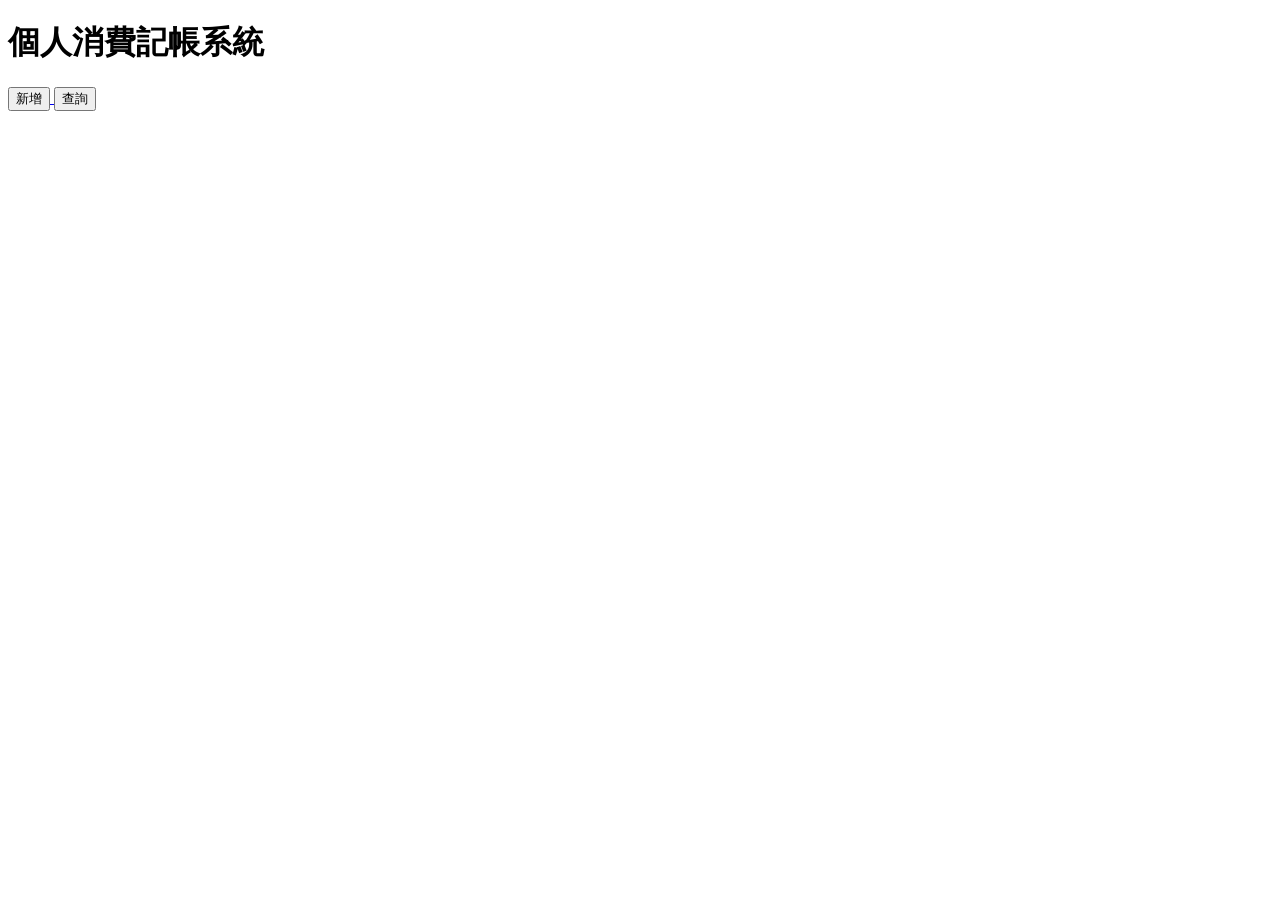
==== templates/index.html @ 138293c4 "Initial commit" ====
<!DOCTYPE html>
<html lang="zh-TW">

<head>
    <meta charset="UTF-8">
    <title>個人消費記帳系統</title>
</head>

<body>

    <h1>個人消費記帳系統</h1>

    <a href="/insert">
        <button>新增</button>
    </a>

    <a href="/query">
        <button>查詢</button>
    </a>

</body>

</html>
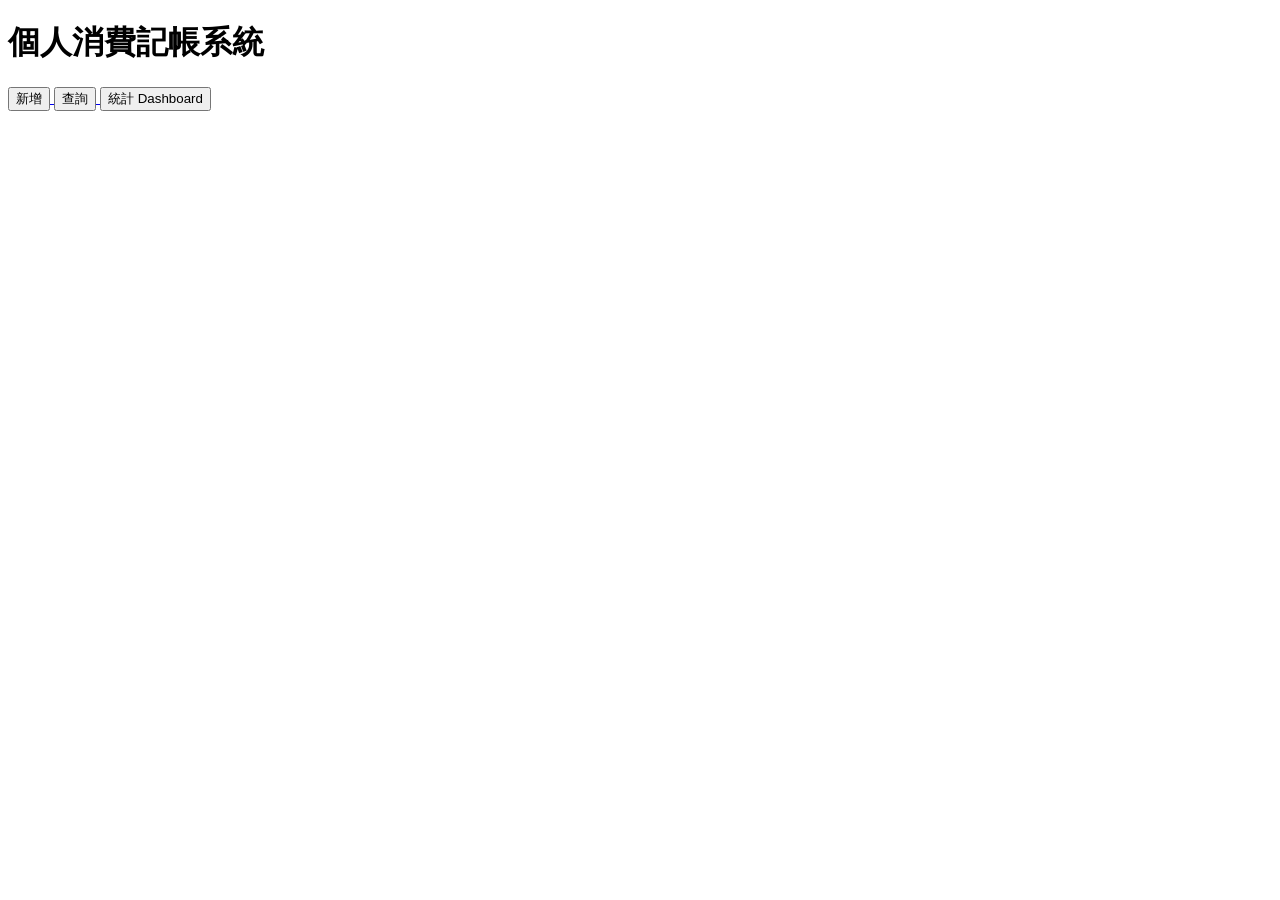
==== commit 63bd3eb9: "恢復統計 Dashboard 與柏拉圖功能" ====
--- a/templates/index.html
+++ b/templates/index.html
@@ -18,6 +18,10 @@
         <button>查詢</button>
     </a>
 
+   <a href="/dashboard">
+    <button>統計 Dashboard</button>
+    </a>
+
 </body>
 
 </html>
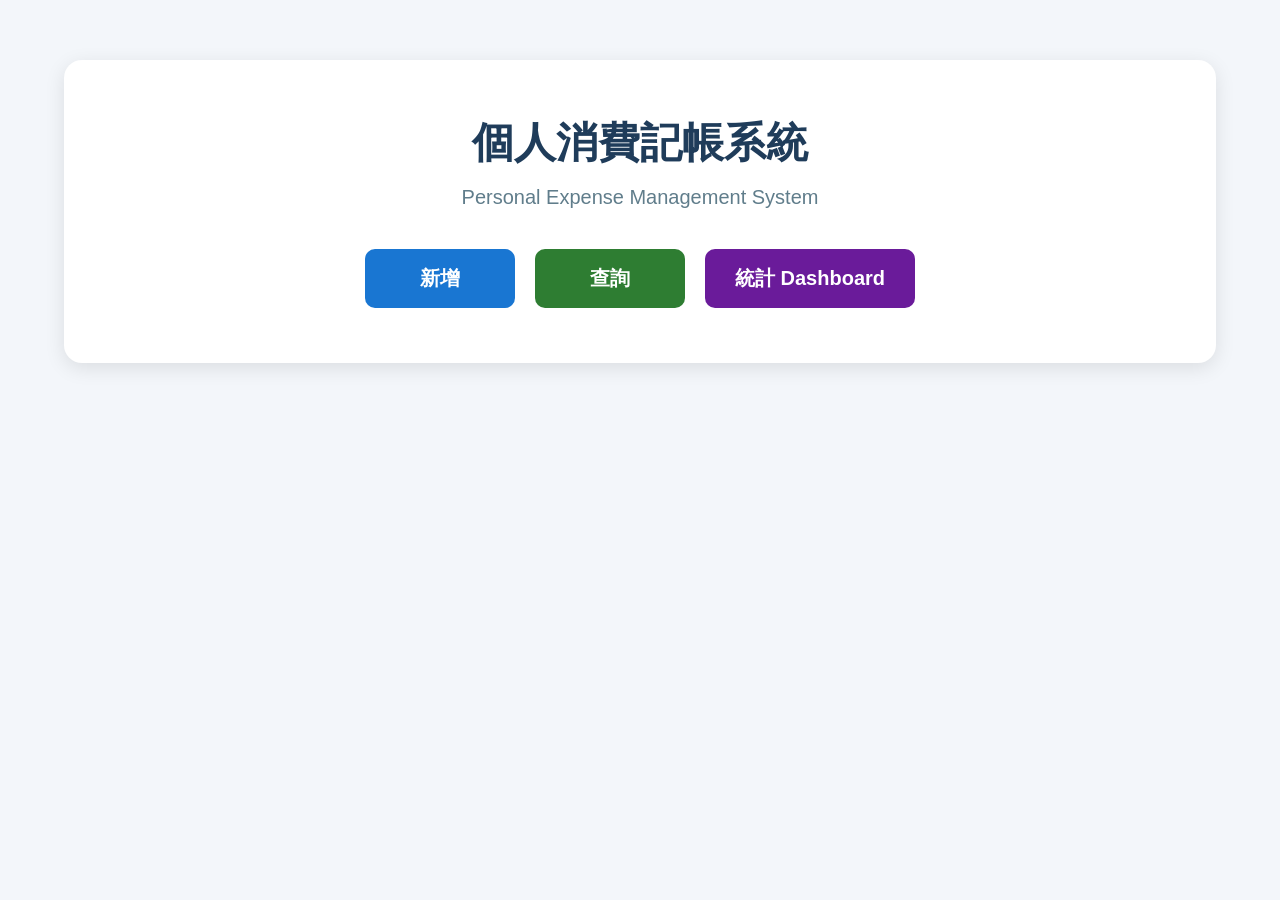
==== commit 61213f2d: "cd" ====
--- a/templates/index.html
+++ b/templates/index.html
@@ -3,25 +3,160 @@
 
 <head>
     <meta charset="UTF-8">
+
+    <meta name="viewport"
+          content="width=device-width, initial-scale=1.0">
+
     <title>個人消費記帳系統</title>
+
+    <style>
+
+        * {
+            box-sizing: border-box;
+        }
+
+        body {
+            margin: 0;
+            font-family: "Microsoft JhengHei", Arial, sans-serif;
+            background: #f3f6fa;
+            color: #263238;
+        }
+
+        .container {
+            width: 90%;
+            max-width: 1200px;
+            margin: 60px auto;
+        }
+
+        .main-card {
+            background: white;
+            border-radius: 18px;
+            padding: 55px 40px;
+            text-align: center;
+
+            box-shadow:
+                0 5px 20px rgba(0,0,0,0.10);
+        }
+
+        h1 {
+            margin: 0 0 15px 0;
+            font-size: 42px;
+            color: #1f3c5a;
+        }
+
+        .subtitle {
+            font-size: 20px;
+            color: #607d8b;
+            margin-bottom: 40px;
+        }
+
+        .button-group {
+            display: flex;
+            justify-content: center;
+            gap: 20px;
+            flex-wrap: wrap;
+        }
+
+        .btn {
+            display: inline-block;
+
+            min-width: 150px;
+
+            padding: 16px 30px;
+
+            border-radius: 10px;
+
+            text-decoration: none;
+
+            font-size: 20px;
+
+            font-weight: bold;
+
+            border: none;
+
+            cursor: pointer;
+
+            transition: 0.2s;
+        }
+
+        .btn-primary {
+            background: #1976d2;
+            color: white;
+        }
+
+        .btn-success {
+            background: #2e7d32;
+            color: white;
+        }
+
+        .btn-dashboard {
+            background: #6a1b9a;
+            color: white;
+        }
+
+        .btn:hover {
+            transform: translateY(-2px);
+
+            box-shadow:
+                0 4px 10px rgba(0,0,0,0.18);
+        }
+
+        @media (max-width: 700px) {
+
+            h1 {
+                font-size: 32px;
+            }
+
+            .main-card {
+                padding: 35px 20px;
+            }
+
+            .btn {
+                width: 100%;
+            }
+        }
+
+    </style>
+
 </head>
+
 
 <body>
 
-    <h1>個人消費記帳系統</h1>
+<div class="container">
 
-    <a href="/insert">
-        <button>新增</button>
-    </a>
+    <div class="main-card">
 
-    <a href="/query">
-        <button>查詢</button>
-    </a>
+        <h1>
+            個人消費記帳系統
+        </h1>
 
-   <a href="/dashboard">
-    <button>統計 Dashboard</button>
-    </a>
+        <div class="subtitle">
+            Personal Expense Management System
+        </div>
+
+        <div class="button-group">
+
+            <a href="/insert"
+               class="btn btn-primary">
+                新增
+            </a>
+
+            <a href="/query"
+               class="btn btn-success">
+                查詢
+            </a>
+
+            <a href="/dashboard"
+               class="btn btn-dashboard">
+                統計 Dashboard
+            </a>
+
+        </div>
+
+    </div>
+
+</div>
 
 </body>
-
 </html>
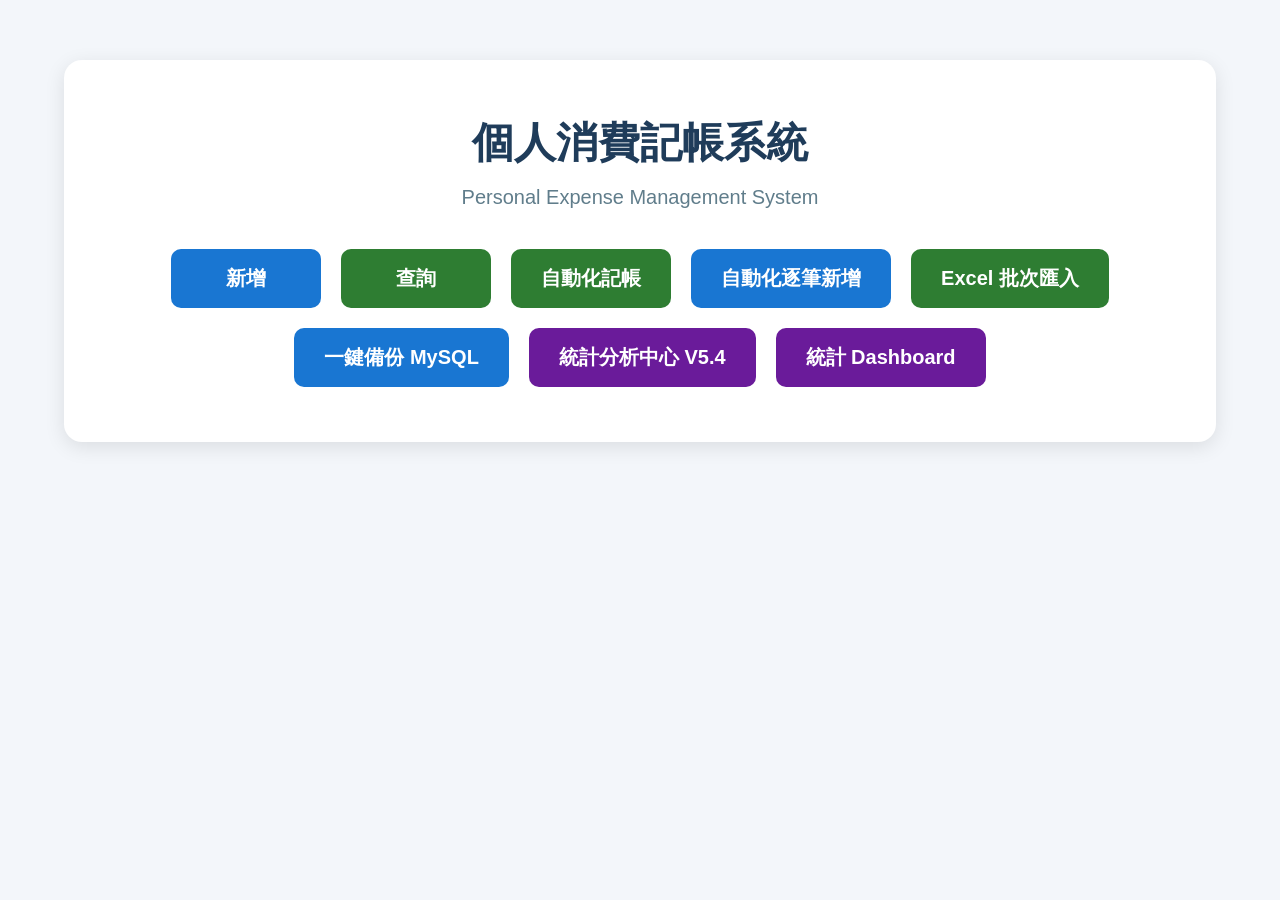
==== commit 753177dc: "V5.4 Dashboard integration automation and MySQL backup" ====
--- a/templates/index.html
+++ b/templates/index.html
@@ -147,6 +147,17 @@
                 查詢
             </a>
 
+            <a href="/auto/" class="btn btn-success">自動化記帳</a>
+            <a href="/auto/add" class="btn btn-primary">自動化逐筆新增</a>
+            <a href="/auto/import" class="btn btn-success">Excel 批次匯入</a>
+
+            <a href="/database-backup/" class="btn btn-primary">一鍵備份 MySQL</a>
+
+            <a href="/dashboard-center"
+               class="btn btn-dashboard">
+                統計分析中心 V5.4
+            </a>
+
             <a href="/dashboard"
                class="btn btn-dashboard">
                 統計 Dashboard
